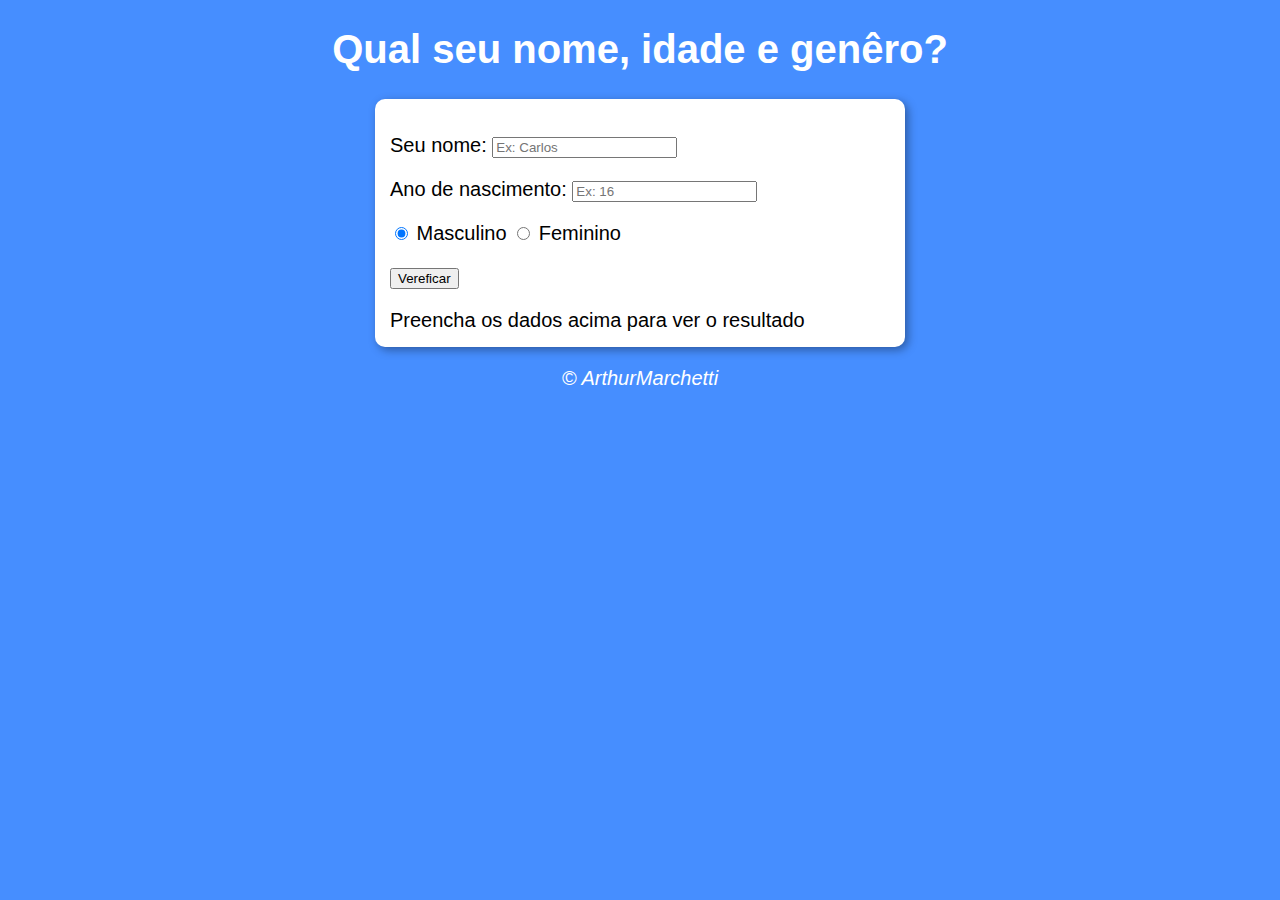
==== ProjetoIdade/index.html @ fbbae1d4 "Pronto!" ====
<!DOCTYPE html>
<html lang="en">
<head>
    <meta charset="UTF-8">
    <meta name="viewport" content="width=device-width, initial-scale=1.0">
    <title>Idade</title>
    <link rel="stylesheet" href="index.css">
    <script src="index.js" defer></script>
</head>
<body>

    <header>
    <h1>Qual seu nome, idade e genêro?</h1>
    </header>

    <section class="hud">
        <div>
            <p class="espacoNome">
                Seu nome:
                <input type="text" placeholder="Ex: Carlos" name="nome" id="nome">
            </p>
            <p class="espacoIdade">
                Ano de nascimento:
                <input type="number" name="txtano" id="txtano" min="0" placeholder="Ex: 16">
            </p>
            <p class="espacoSexo">
                <input type="radio" name="radsex" id="mas" checked>
                <label for="mas">Masculino</label>
                <input type="radio" name="radsex" id="fem">
                <label for="fem">Feminino</label>
            </p>
            <p>
                <button onclick="vereficar()">Vereficar</button>
            </p>
        </div>
        <div id="res">
            Preencha os dados acima para ver o resultado
        </div>
    </section>

    <footer>
        <p>&copy; ArthurMarchetti</p>
    </footer>
</body>
</html>
---- ProjetoIdade/index.css ----
body{
    background-color: rgb(70, 142, 266);
    font: normal 15pt Arial;
}

header{
    color: white;
    text-align: center;
}

section{
    background-color: white;
    border-radius: 10px;
    padding: 15px;
    width: 500px;
    margin: auto;
    box-shadow: 3px 3px 10px rgba(0, 0, 0, 0.363);
}

footer{
    color: white;
    text-align: center;
    font-style: italic;
}
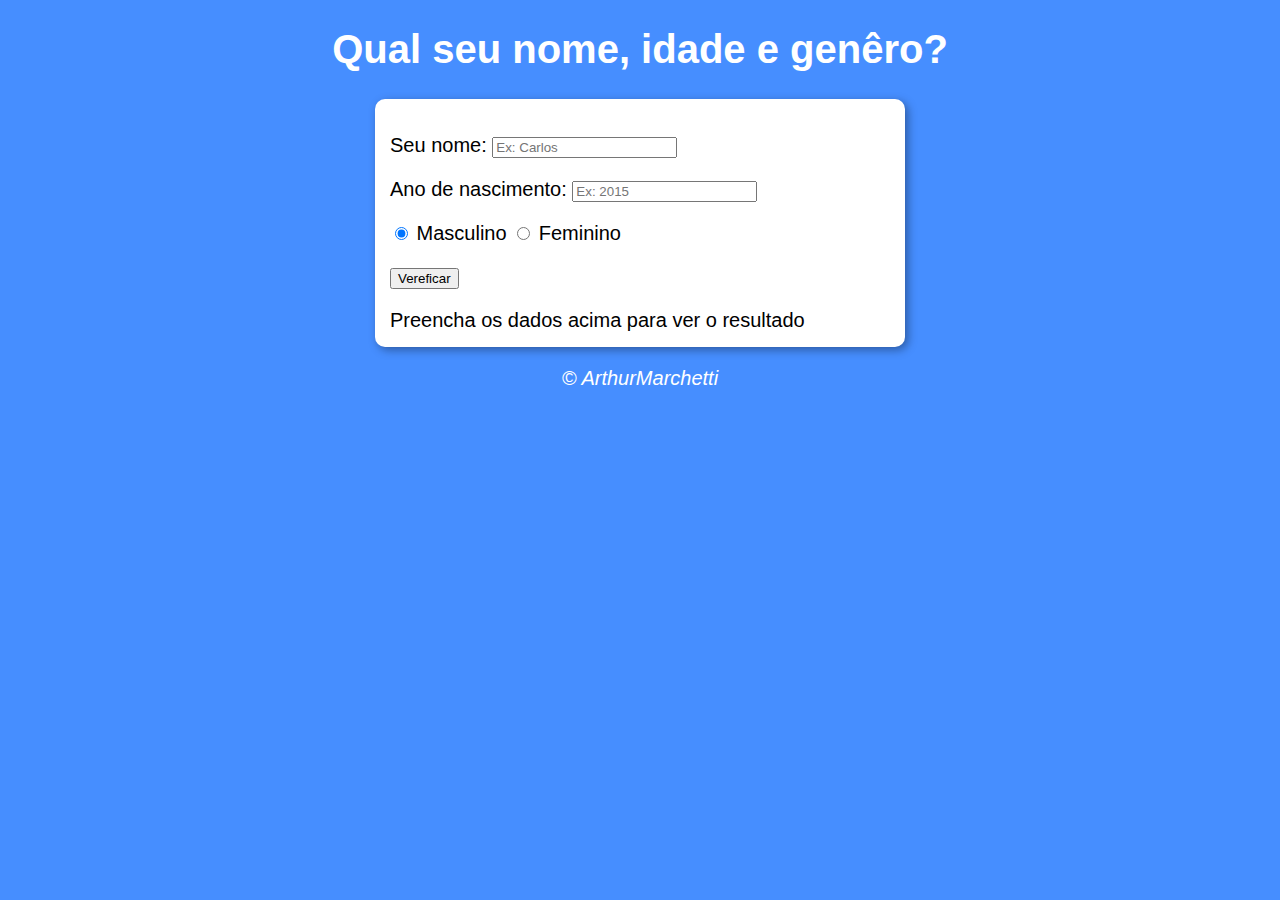
==== commit e0336254: "Update index.html" ====
--- a/ProjetoIdade/index.html
+++ b/ProjetoIdade/index.html
@@ -21,7 +21,7 @@
             </p>
             <p class="espacoIdade">
                 Ano de nascimento:
-                <input type="number" name="txtano" id="txtano" min="0" placeholder="Ex: 16">
+                <input type="number" name="txtano" id="txtano" min="0" placeholder="Ex: 2015">
             </p>
             <p class="espacoSexo">
                 <input type="radio" name="radsex" id="mas" checked>
@@ -42,4 +42,4 @@
         <p>&copy; ArthurMarchetti</p>
     </footer>
 </body>
-</html>+</html>
